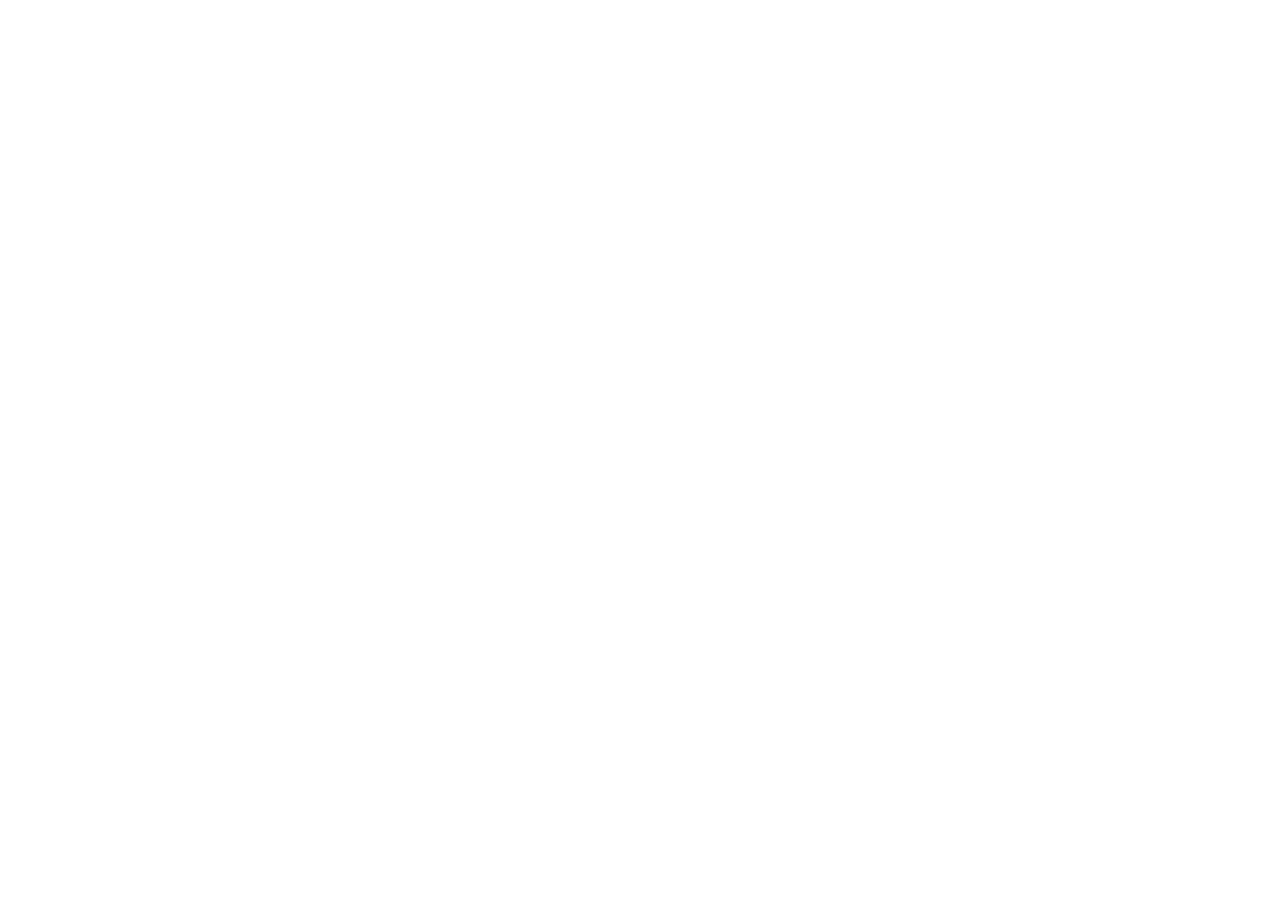
==== contact.html @ f77ffe93 "created first basic HTML" ====
<!DOCTYPE html>
<html lang="en">
<head>
    <meta charset="UTF-8">
    <meta http-equiv="X-UA-Compatible" content="IE=edge">
    <meta name="viewport" content="width=device-width, initial-scale=1.0">
    <link href="https://cdn.jsdelivr.net/npm/bootstrap@5.0.0-beta2/dist/css/bootstrap.min.css" rel="stylesheet"
        integrity="sha384-BmbxuPwQa2lc/FVzBcNJ7UAyJxM6wuqIj61tLrc4wSX0szH/Ev+nYRRuWlolflfl" crossorigin="anonymous">
    <link rel="stylesheet" href="styles.css">
    <title>Document</title>
</head>
<body>
    
</body>
</html>
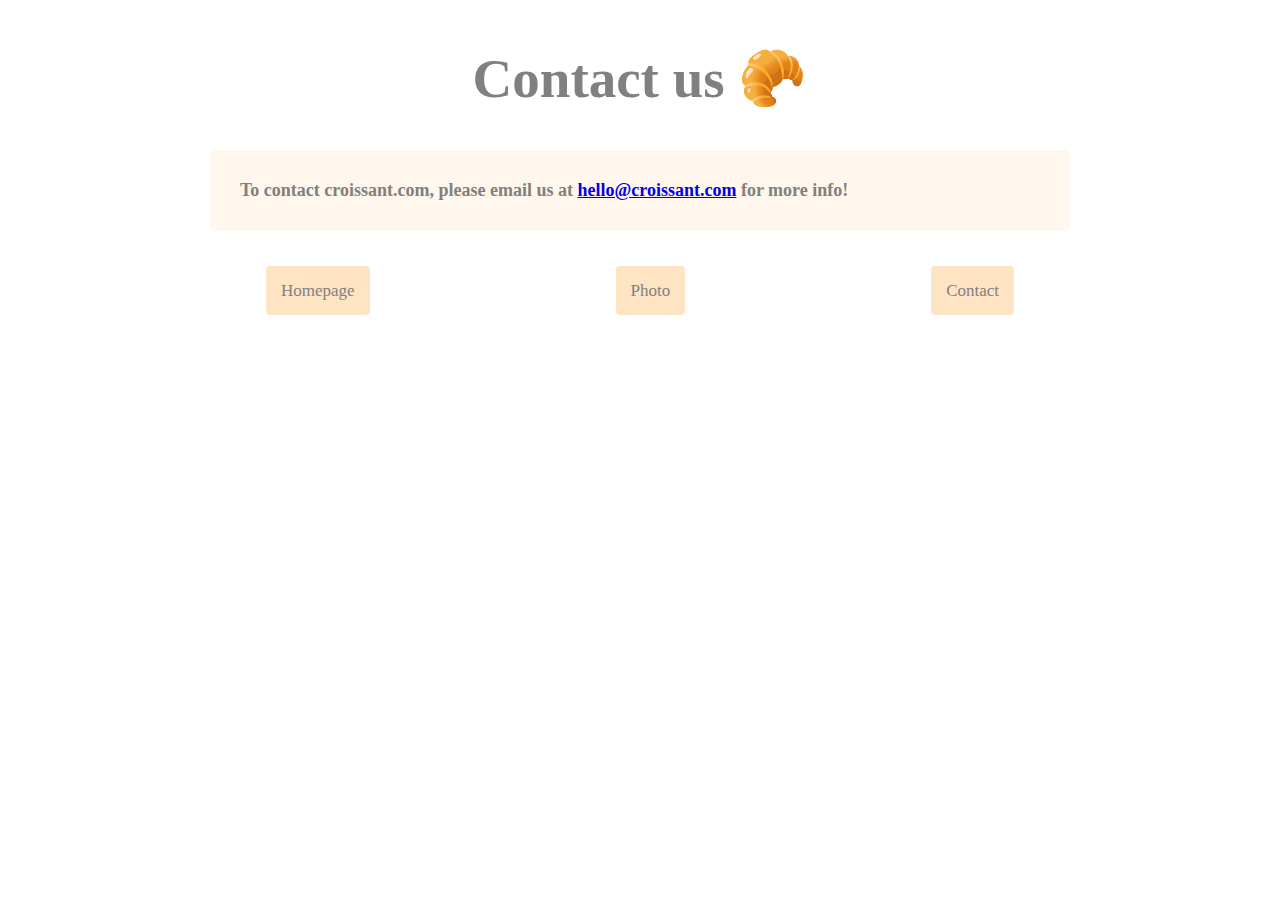
==== commit 2cd6d510: "Final changes with Bootstrap and CSS" ====
--- a/contact.html
+++ b/contact.html
@@ -6,10 +6,19 @@
     <meta name="viewport" content="width=device-width, initial-scale=1.0">
     <link href="https://cdn.jsdelivr.net/npm/bootstrap@5.0.0-beta2/dist/css/bootstrap.min.css" rel="stylesheet"
         integrity="sha384-BmbxuPwQa2lc/FVzBcNJ7UAyJxM6wuqIj61tLrc4wSX0szH/Ev+nYRRuWlolflfl" crossorigin="anonymous">
-    <link rel="stylesheet" href="styles.css">
+    <link rel="stylesheet" href="/css/styles.css">
     <title>Document</title>
 </head>
 <body>
+    <h2>Contact us 🥐 </h2>
+
+    <h4>To contact <strong>croissant.com</strong>, please email us at <a href="mailto:croissant.com" title="contact us by email">hello@croissant.com</a> for more info!
+</h4>
+    <div class="links">
+        <div class="homepage"> <a href="/index.html">Homepage</a></div>
+        <div class="photo"> <a href="/photo.html">Photo</a></div>
+        <div class="contact"> <a href="/contact.html">Contact</a></div>
     
+    </div>
 </body>
 </html>--- a/css/styles.css
+++ b/css/styles.css
@@ -0,0 +1,58 @@
+body {
+  margin: 20px;
+}
+
+h2 {
+  text-align: center;
+  color: grey;
+  margin-bottom: 40px;
+  font-size: 55px;
+}
+
+h4 {
+  font-size: 18px;
+  align-items: center;
+  padding: 30px;
+  color: grey;
+  background-color: rgba(254, 228, 196, 0.3);
+  border-radius: 6px;
+  margin: 0 auto;
+  display: block;
+  max-width: 800px;
+}
+
+@media (max-width: 576px) {
+  h2 {
+    font-size: 45px;
+  }
+  h4 {
+    font-size: 16px;
+  }
+  img {
+    min-width: 80%;
+  }
+}
+
+.links {
+  margin-top: 50px;
+  display: flex;
+  justify-content: space-evenly;
+}
+
+.links a {
+  color: grey;
+  text-decoration: none;
+  background-color: bisque;
+  font-size: 17px;
+  border-radius: 4px;
+  padding: 15px;
+}
+
+.links a:hover {
+  color: bisque;
+  background-color: black;
+}
+
+div img {
+  max-width: 60%;
+}
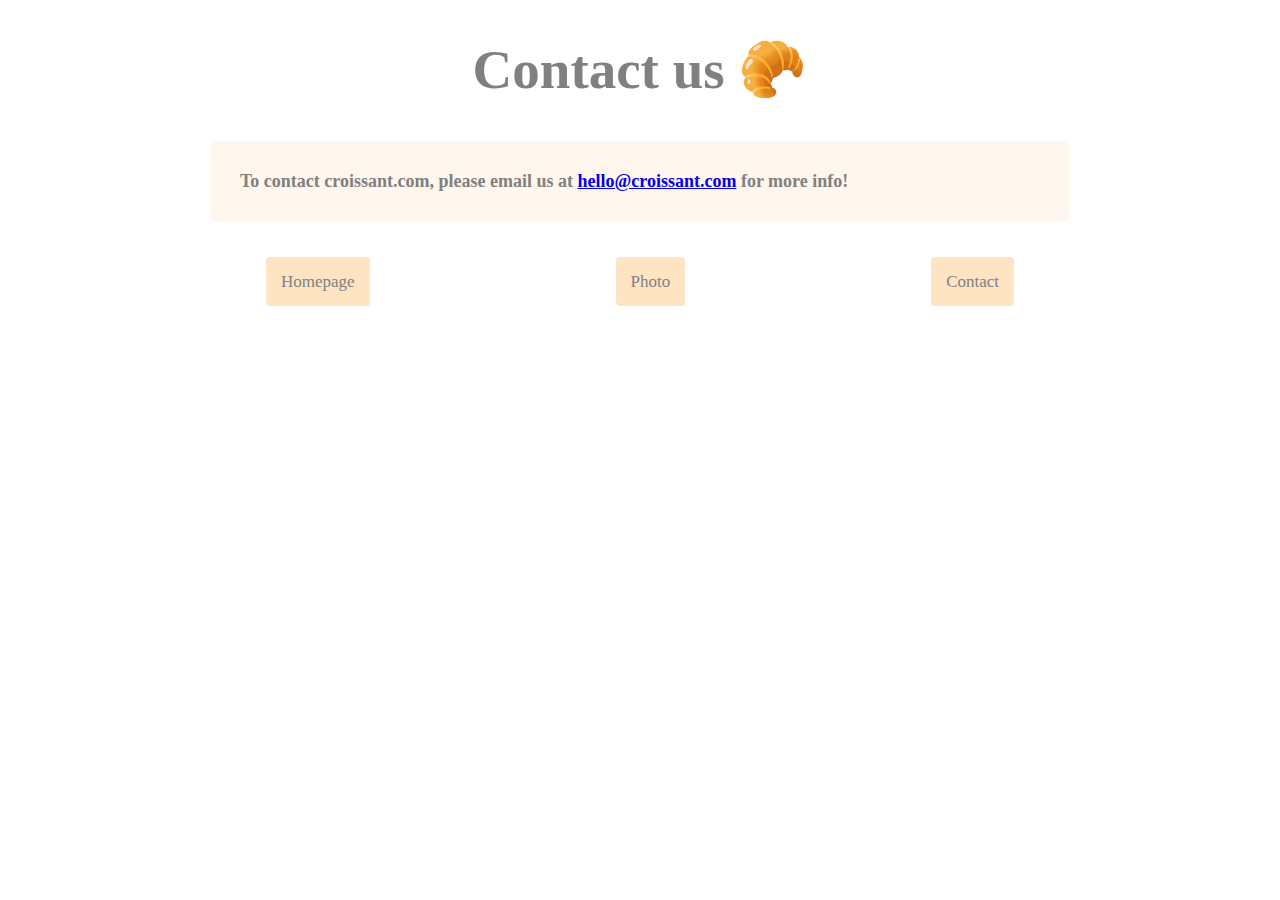
==== commit c725c8cf: "Added SEO friendly fixes" ====
--- a/contact.html
+++ b/contact.html
@@ -1,24 +1,28 @@
 <!DOCTYPE html>
 <html lang="en">
 <head>
+    <meta name="description"
+        content="A website about the history of Croissants and how they came to be one of the most recognisable and enjoyable pastery items ever created.This page is about contacting our website to spread new ideas and facts about croissants ">
     <meta charset="UTF-8">
     <meta http-equiv="X-UA-Compatible" content="IE=edge">
     <meta name="viewport" content="width=device-width, initial-scale=1.0">
     <link href="https://cdn.jsdelivr.net/npm/bootstrap@5.0.0-beta2/dist/css/bootstrap.min.css" rel="stylesheet"
         integrity="sha384-BmbxuPwQa2lc/FVzBcNJ7UAyJxM6wuqIj61tLrc4wSX0szH/Ev+nYRRuWlolflfl" crossorigin="anonymous">
     <link rel="stylesheet" href="/css/styles.css">
-    <title>Document</title>
+    <title>Croissant Contact 🥐 - Croissant.com</title>
 </head>
 <body>
-    <h2>Contact us 🥐 </h2>
+    <h1>Contact us 🥐 </h1>
 
     <h4>To contact <strong>croissant.com</strong>, please email us at <a href="mailto:croissant.com" title="contact us by email">hello@croissant.com</a> for more info!
 </h4>
+<footer>
     <div class="links">
         <div class="homepage"> <a href="/index.html">Homepage</a></div>
         <div class="photo"> <a href="/photo.html">Photo</a></div>
         <div class="contact"> <a href="/contact.html">Contact</a></div>
     
     </div>
+    
 </body>
 </html>--- a/css/styles.css
+++ b/css/styles.css
@@ -2,7 +2,7 @@
   margin: 20px;
 }
 
-h2 {
+h1 {
   text-align: center;
   color: grey;
   margin-bottom: 40px;
